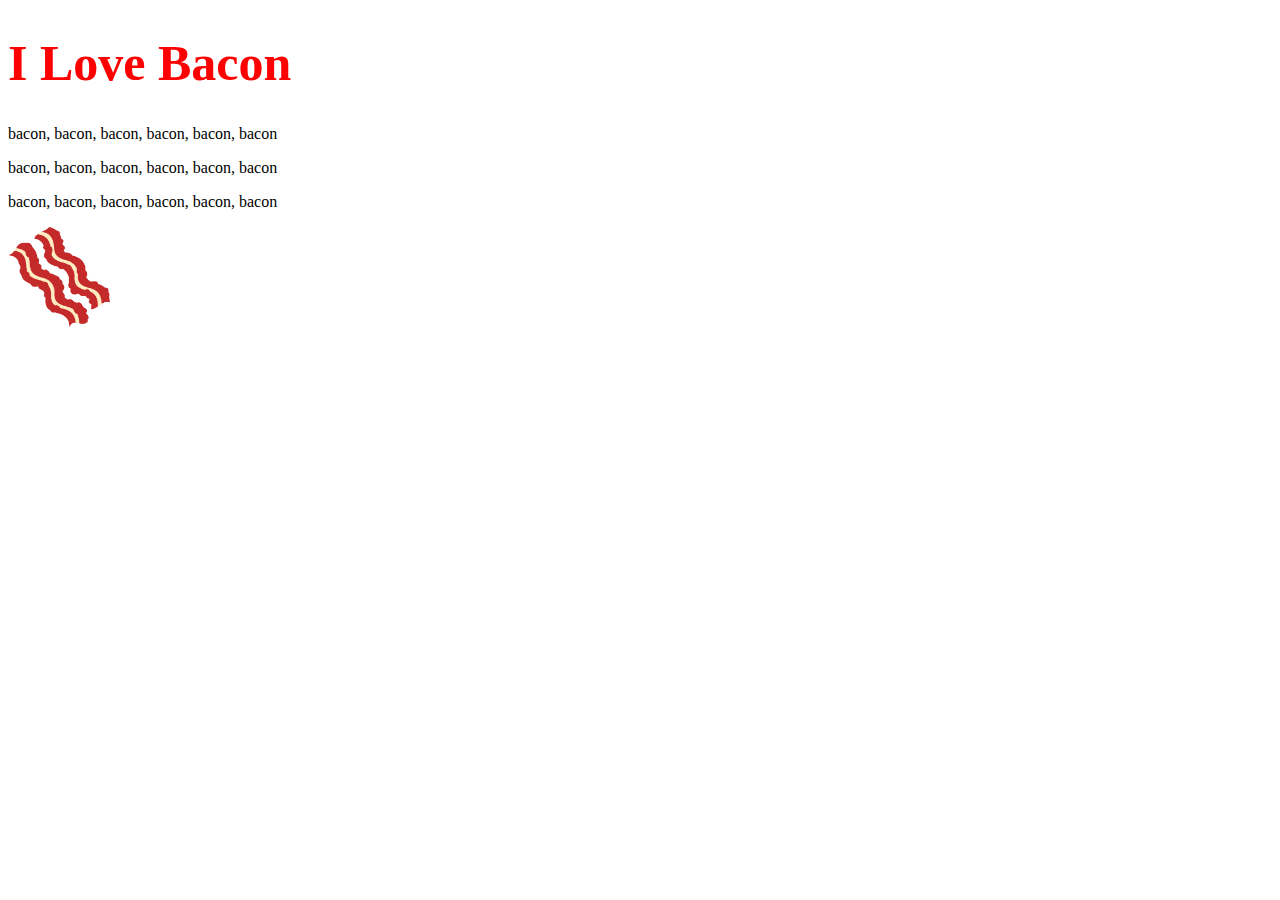
==== HTML - Personal project/CSS - Bacon Fansite/index.html @ f648384f "c" ====
<!DOCTYPE html>
<html>

<head>
  <meta charset="utf-8">
  <title>Bacon Fansite</title>
  <link rel="stylesheet" href="css/styles.css">
</head>

<body>
  <h1>I Love Bacon</h1>
  <p>bacon, bacon, bacon, bacon, bacon, bacon</p>
  <p>bacon, bacon, bacon, bacon, bacon, bacon</p>
  <p>bacon, bacon, bacon, bacon, bacon, bacon</p>
  <img src="bacon.png" alt="bacon-img">
</body>

</html>
---- HTML - Personal project/CSS - Bacon Fansite/css/styles.css ----
img{
    height: 100px;
}
h1{
    color: red;
    font-size: 50px;
}
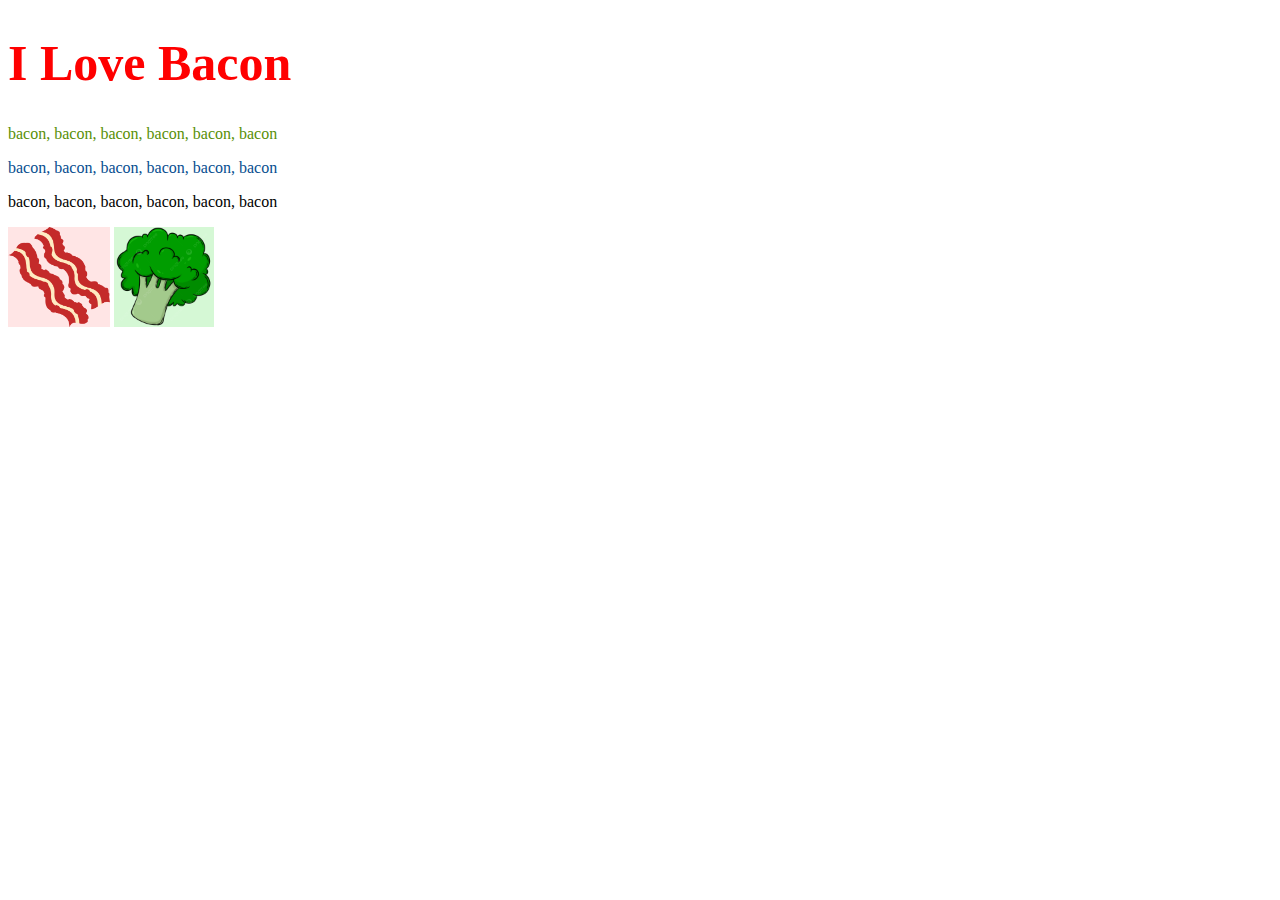
==== commit 8e323467: "c" ====
--- a/HTML - Personal project/CSS - Bacon Fansite/index.html
+++ b/HTML - Personal project/CSS - Bacon Fansite/index.html
@@ -9,10 +9,11 @@
 
 <body>
   <h1>I Love Bacon</h1>
+  <p id="p1">bacon, bacon, bacon, bacon, bacon, bacon</p>
+  <p id="p2">bacon, bacon, bacon, bacon, bacon, bacon</p>
   <p>bacon, bacon, bacon, bacon, bacon, bacon</p>
-  <p>bacon, bacon, bacon, bacon, bacon, bacon</p>
-  <p>bacon, bacon, bacon, bacon, bacon, bacon</p>
-  <img src="bacon.png" alt="bacon-img">
+  <img class="bacon" src="bacon.png" alt="bacon-img">
+  <img class="broco" src="brobo.png" alt="broco-img">
 </body>
 
 </html>
--- a/HTML - Personal project/CSS - Bacon Fansite/css/styles.css
+++ b/HTML - Personal project/CSS - Bacon Fansite/css/styles.css
@@ -4,4 +4,19 @@
 h1{
     color: red;
     font-size: 50px;
+}
+.bacon{
+    background-color: rgb(255, 229, 229);
+}
+.broco{
+    background-color: rgb(213, 248, 213);
+}
+#p1{
+    color: rgb(88, 143, 6);
+}
+#p2{
+    color: rgb(6, 77, 143);
+}
+img:hover{
+    background-color: black;
 }